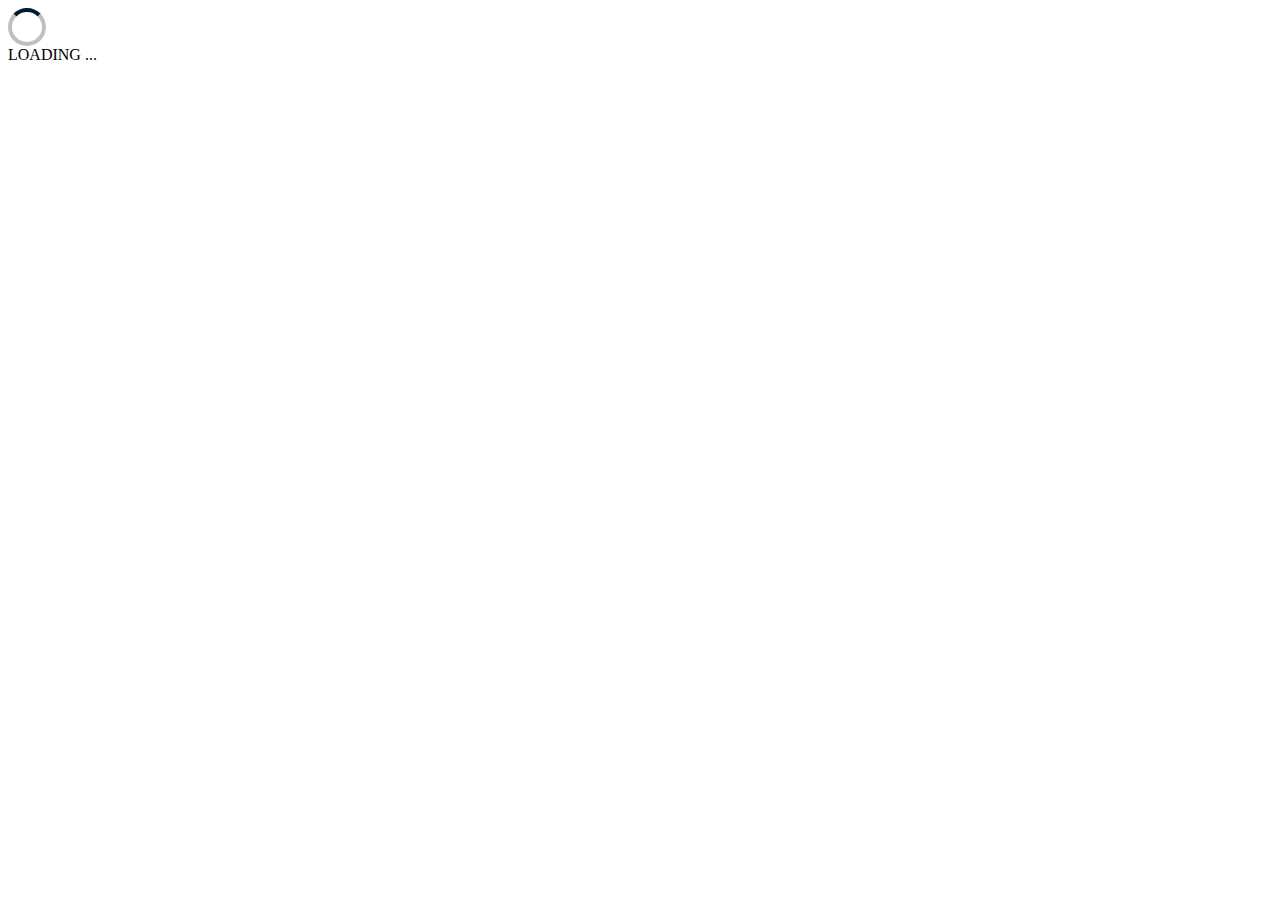
==== example.html @ 989604f7 "Prepare default layouts" ====
<html>
    <head>
        <link rel="stylesheet" href="./styles/dark.css" />
        <script src="./script.js"></script>
    </head>
    <body>
        <script> let lp = new loadingSpinner({}); </script>
    </body>
</html>
---- styles/dark.css ----
.loading-spinner{
    border: 4px solid rgba(0, 0, 0, 0.25);
    border-top: 4px solid #001a2c;
    border-radius: 50%;
    width: 30px;
    height: 30px;
    animation: spin 3s linear infinite;
  }
  @keyframes
   spin{
    0% { transform: rotate(0deg); }
    100% {transform: rotate(360deg); }
  }
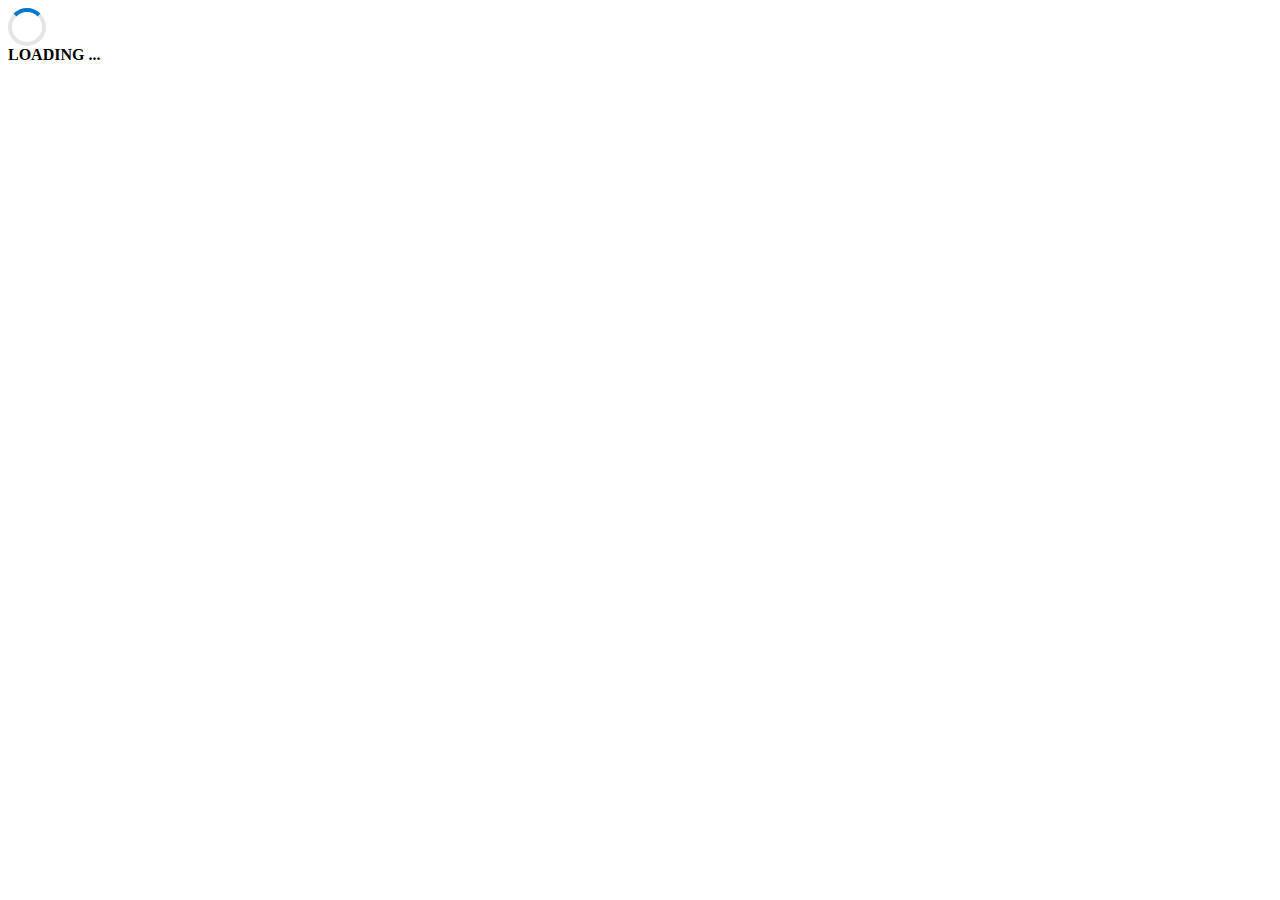
==== commit 6a933089: "Fix accessors, and add secondary text" ====
--- a/example.html
+++ b/example.html
@@ -1,6 +1,6 @@
 <html>
     <head>
-        <link rel="stylesheet" href="./styles/dark.css" />
+        <link rel="stylesheet" href="./styles/default.css" />
         <script src="./script.js"></script>
     </head>
     <body>
--- a/styles/default.css
+++ b/styles/default.css
@@ -0,0 +1,31 @@
+.loading-spinner
+{
+  border: 4px solid rgba(0, 0, 0, 0.1);
+  border-top: 4px solid #0077cc;
+  border-radius: 50%;
+  width: 30px;
+  height: 30px;
+  animation: spin 2s linear infinite;
+}
+
+.text
+{
+  display: block;
+  align-self: center;
+}
+
+.primary-text{
+  size: 2em;
+  font-weight: bold;
+}
+
+.secondary-text{
+  size: 1em;
+  font-weight: normal;
+}
+  
+@keyframes
+   spin{
+    0% { transform: rotate(0deg); }
+    100% {transform: rotate(360deg); }
+  }